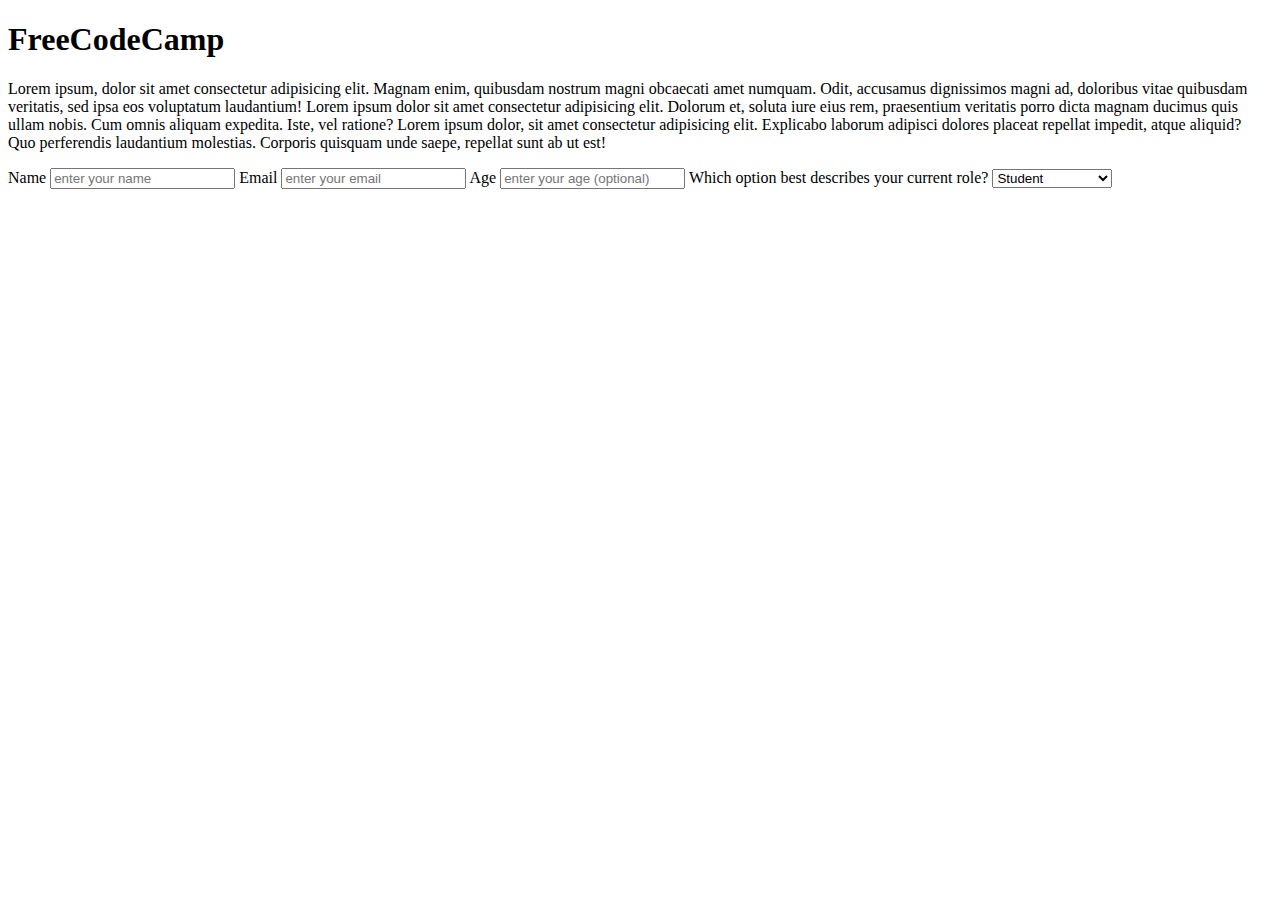
==== survey form/index.html @ b9da09b6 "first commit" ====
<!DOCTYPE html>
<html lang="en">

<head>
    <meta charset="UTF-8">
    <meta http-equiv="X-UA-Compatible" content="IE=edge">
    <meta name="viewport" content="width=device-width, initial-scale=1.0">
    <link rel="stylesheet" href="style.css">
    <title>Survey Form</title>
</head>

<body>

    <main>

        <section>
            <h1 id="title">FreeCodeCamp</h1>
            <p id="description">
                Lorem ipsum, dolor sit amet consectetur adipisicing elit. Magnam enim, quibusdam nostrum magni obcaecati
                amet numquam. Odit, accusamus dignissimos magni ad, doloribus vitae quibusdam veritatis, sed ipsa eos
                voluptatum laudantium!
                Lorem ipsum dolor sit amet consectetur adipisicing elit. Dolorum et, soluta iure eius rem, praesentium
                veritatis porro dicta magnam ducimus quis ullam nobis. Cum omnis aliquam expedita. Iste, vel ratione?
                Lorem ipsum dolor, sit amet consectetur adipisicing elit. Explicabo laborum adipisci dolores placeat
                repellat impedit, atque aliquid? Quo perferendis laudantium molestias. Corporis quisquam unde saepe,
                repellat sunt ab ut est!
            </p>
        </section>

        <section>
            <form id="survey-form">


                <label for="name">
                    Name
                </label>
                <input type="text" name="name" id="name" placeholder="enter your name" required>
                <label for="email">
                    Email
                </label>
                <input type="email" name="email" id="email" placeholder="enter your email" required>
                <label for="age">
                    Age
                </label>
                <input type="number" name="age" id="age" placeholder="enter your age (optional)">
                <label for="dropdown">Which option best describes your current role?</label>
                <select id="dropdown">
                        <option value="student">Student</option>
                        <option value="fulltime job">Fulltime Job</option>
                        <option value="partime job">Partime Job</option>
                        <option value="prefer not to say">Prefer not to say</option>
                        <option value="other">Other</option>
                </select>



            </form>
        </section>




    </main>




</body>

</html>
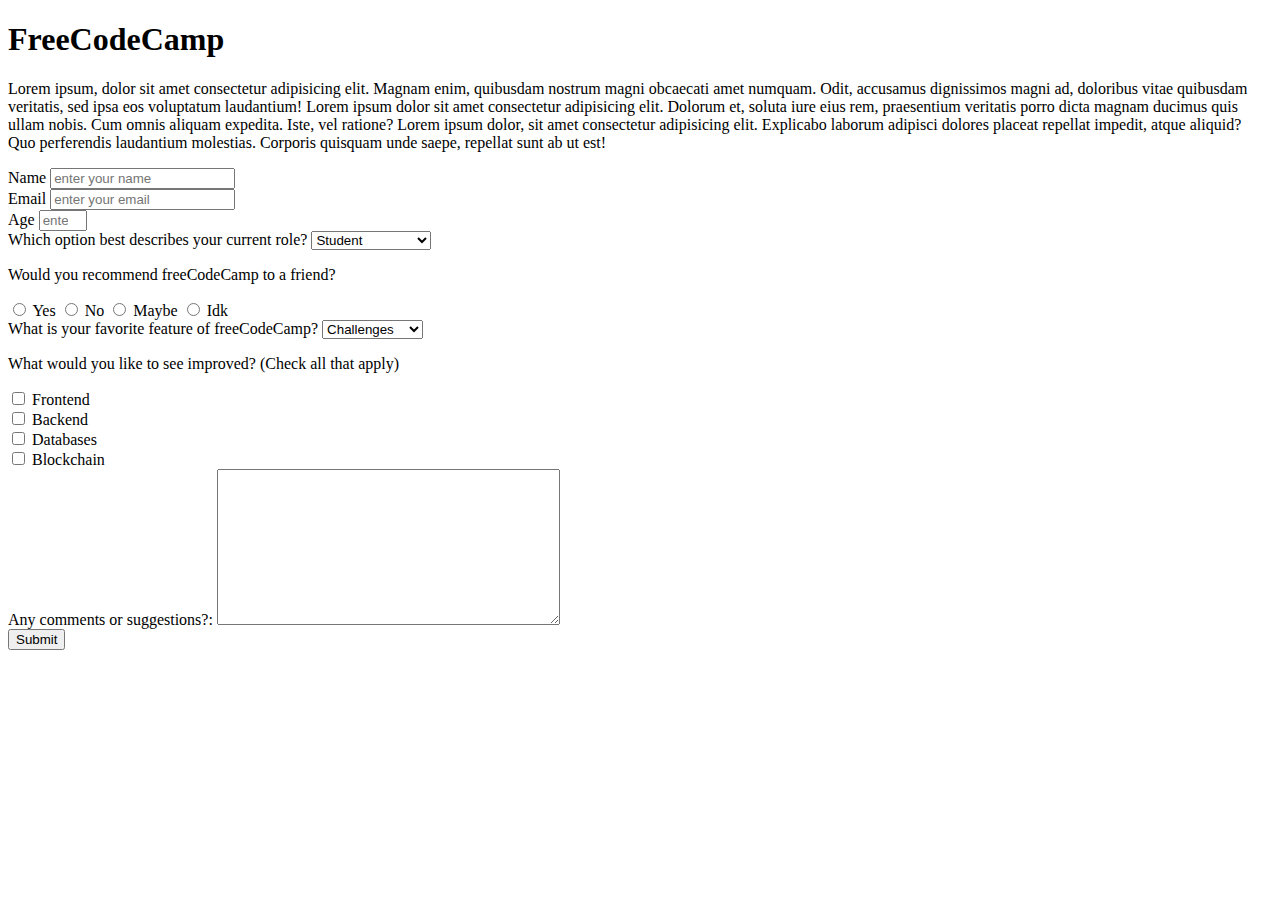
==== commit b193e94f: "survey form 1/5 projects completed" ====
--- a/survey form/index.html
+++ b/survey form/index.html
@@ -30,28 +30,85 @@
         <section>
             <form id="survey-form">
 
+                <div>
 
-                <label for="name">
-                    Name
-                </label>
-                <input type="text" name="name" id="name" placeholder="enter your name" required>
-                <label for="email">
-                    Email
-                </label>
-                <input type="email" name="email" id="email" placeholder="enter your email" required>
-                <label for="age">
-                    Age
-                </label>
-                <input type="number" name="age" id="age" placeholder="enter your age (optional)">
-                <label for="dropdown">Which option best describes your current role?</label>
-                <select id="dropdown">
+                    <label for="name" id="name-label">
+                        Name
+                    </label>
+                    <input type="text" name="name" id="name" placeholder="enter your name" required>
+                </div>
+                <div>
+
+                    <label for="email" id="email-label">
+                        Email
+                    </label>
+                    <input type="email" name="email" id="email" placeholder="enter your email" required>
+                </div>
+                <div>
+
+                    <label for="age" id="number-label">
+                        Age
+                    </label>
+                    <input type="number" name="age" id="number" placeholder="enter your age (optional)" min="1" max="3">
+                </div>
+                <div>
+
+                    <label for="dropdown">Which option best describes your current role?</label>
+                    <select id="dropdown">
                         <option value="student">Student</option>
                         <option value="fulltime job">Fulltime Job</option>
                         <option value="partime job">Partime Job</option>
                         <option value="prefer not to say">Prefer not to say</option>
                         <option value="other">Other</option>
-                </select>
+                    </select>
+                </div>
+                <div>
 
+                    <p>Would you recommend freeCodeCamp to a friend?</p>
+                    <input type="radio" name="feedback" id="yes" value="Yes">
+                    <label for="yes">Yes</label>
+                    <input type="radio" name="feedback" id="no" value="No">
+                    <label for="no">No</label>
+                    <input type="radio" name="feedback" id="maybe" value="Maybe">
+                    <label for="maybe">Maybe</label>
+                    <input type="radio" name="feedback" id="idk" value="idk">
+                    <label for="idk">Idk</label>
+
+                </div>
+
+                <div>
+
+                    <label for="dropdown">What is your favorite feature of freeCodeCamp?</label>
+                    <select id="dropdown">
+                        <option value="challenges">Challenges</option>
+                        <option value="projects">Projects</option>
+                        <option value="community">Community</option>
+                        <option value="open source">Open Source</option>
+                        <option value="other">Other</option>
+                    </select>
+                </div>
+
+                <div>
+                    <p>
+                        What would you like to see improved? (Check all that apply)
+                    </p>
+                    <input type="checkbox" id="frontend" name="frontend" value="frontend">
+                    <label for="frontend"> Frontend </label><br>
+                    <input type="checkbox" id="backend" name="backend" value="backend">
+                    <label for="Backend"> Backend </label><br>
+                    <input type="checkbox" id="databases" name="databases" value="databases">
+                    <label for="databases"> Databases </label><br>
+                    <input type="checkbox" id="blockchain" name="blockchain" value="blockchain">
+                    <label for="blockchain"> Blockchain </label><br>
+                </div>
+
+
+                <div>
+                    <label for="textarea">Any comments or suggestions?:</label>
+                    <textarea name="textarea" id="textarea" cols="40" rows="10"></textarea>
+                </div>
+
+                <button type="submit" id="submit">Submit</button>
 
 
             </form>
--- a/survey form/style.css
+++ b/survey form/style.css
@@ -0,0 +1 @@
+
